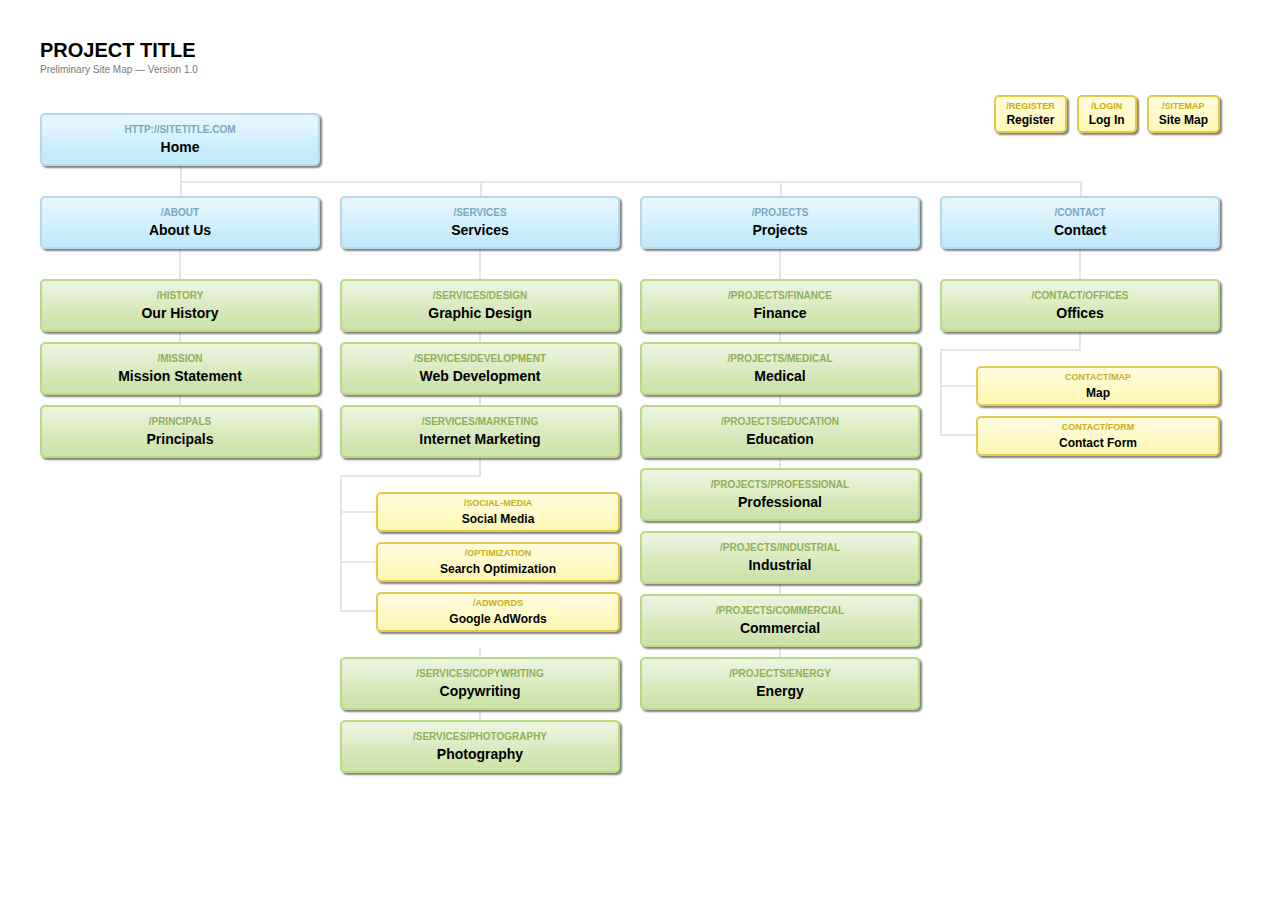
==== Prototype A/SlickmapCSS/index.html @ cb4efdad "Add Slickmap" ====
<!DOCTYPE html PUBLIC "-//W3C//DTD XHTML 1.0 Strict//EN"
	"http://www.w3.org/TR/xhtml1/DTD/xhtml1-strict.dtd">

<html xmlns="http://www.w3.org/1999/xhtml" xml:lang="en" lang="en">
<head>
	<meta http-equiv="Content-Type" content="text/html; charset=utf-8"/>
	<meta name="author" content="Matt Everson of Astuteo, LLC – http://astuteo.com/slickmap" />
	<title>SlickMap CSS</title>
	<link rel="stylesheet" type="text/css" media="screen, print" href="slickmap.css" />
</head>

<body>

	<div class="sitemap">
		
		<h1>Project Title</h1>
		<h2>Preliminary Site Map &mdash; Version 1.0</h2>
	
		<ul id="utilityNav">
			<li><a href="/register">Register</a></li>
			<li><a href="/login">Log In</a></li>
			<li><a href="/sitemap">Site Map</a></li>
		</ul>

		<ul id="primaryNav" class="col4">
			<li id="home"><a href="http://sitetitle.com">Home</a></li>
			<li><a href="/about">About Us</a>
				<ul>
					<li><a href="/history">Our History</a></li>
					<li><a href="/mission">Mission Statement</a></li>
					<li><a href="/principals">Principals</a></li>
				</ul>
			</li>
			<li><a href="/services">Services</a>
				<ul>
					<li><a href="/services/design">Graphic Design</a></li>
					<li><a href="/services/development">Web Development</a></li>
					<li><a href="/services/marketing">Internet Marketing</a>
						<ul>
							<li><a href="/social-media">Social Media</a></li>
							<li><a href="/optimization">Search Optimization</a></li>
							<li><a href="/adwords">Google AdWords</a></li>
						</ul>
					</li>
					<li><a href="/services/copywriting">Copywriting</a></li>
					<li><a href="/services/photography">Photography</a></li>
				</ul>
			</li>
			<li><a href="/projects">Projects</a>
				<ul>
					<li><a href="/projects/finance">Finance</a></li>
					<li><a href="/projects/medical">Medical</a></li>
					<li><a href="/projects/education">Education</a></li>
					<li><a href="/projects/professional">Professional</a></li>
					<li><a href="/projects/industrial">Industrial</a></li>
					<li><a href="/projects/commercial">Commercial</a></li>	
					<li><a href="/projects/energy">Energy</a></li>
				</ul>
			</li>
			<li><a href="/contact">Contact</a>
				<ul>
					<li><a href="/contact/offices">Offices</a>
						<ul>
							<li><a href="contact/map">Map</a></li>
							<li><a href="contact/form">Contact Form</a></li>
						</ul>
					</li>
				</ul>
			</li>	
		</ul>

	</div>
	
</body>

</html>
---- Prototype A/SlickmapCSS/slickmap.css ----
/* ------------------------------------------------------------
	Reset Styles (from meyerweb.com)
------------------------------------------------------------ */

html, body, div, span, applet, object, iframe,
h1, h2, h3, h4, h5, h6, p, blockquote, pre,
a, abbr, acronym, address, big, cite, code,
del, dfn, em, font, img, ins, kbd, q, s, samp,
small, strike, strong, sub, sup, tt, var,
dl, dt, dd, ol, ul, li,
fieldset, form, label, legend,
table, caption, tbody, tfoot, thead, tr, th, td {
	margin: 0;
	padding: 0;
	border: 0;
	outline: 0;
	font-weight: inherit;
	font-style: inherit;
	font-size: 100%;
	font-family: inherit;
	vertical-align: baseline;
}

/* ------------------------------------------------------------
	NUMBER OF COLUMNS: Adjust #primaryNav li to set the number
	of columns required in your site map. The default is 
	4 columns (25%). 5 columns would be 20%, 6 columns would 
	be 16.6%, etc. 
------------------------------------------------------------ */

#primaryNav li {
	width:25%;
}

#primaryNav li ul li {
	width:100% !important;
}

#primaryNav.col1 li { width:99.9%; }
#primaryNav.col2 li { width:50.0%; }
#primaryNav.col3 li { width:33.3%; }
#primaryNav.col4 li { width:25.0%; }
#primaryNav.col5 li { width:20.0%; }
#primaryNav.col6 li { width:16.6%; }
#primaryNav.col7 li { width:14.2%; }
#primaryNav.col8 li { width:12.5%; }
#primaryNav.col9 li { width:11.1%; }
#primaryNav.col10 li { width:10.0%; }

/* ------------------------------------------------------------
	General Styles
------------------------------------------------------------ */

body {
	background: white;
	color: black;
	padding: 40px;
	font-family: Gotham, Helvetica, Arial, sans-serif;
	font-size: 12px;
	line-height: 1;
}
.sitemap {
	margin: 0 0 40px 0;
	float: left;
	width: 100%;
}
h1 {
	font-weight: bold;
	text-transform: uppercase;
	font-size: 20px;
	margin: 0 0 5px 0;
}
h2 {
	font-family: "Lucida Grande", Verdana, sans-serif;
	font-size: 10px;
	color: #777777;
	margin: 0 0 20px 0;
}
a {
	text-decoration: none;
}
ol, ul {
	list-style: none;
}


/* ------------------------------------------------------------
	Site Map Styles
------------------------------------------------------------ */

/* --------	Top Level --------- */

#primaryNav {
	margin: 0;
	float: left;
	width: 100%;
}
#primaryNav #home {
	display: block;
	float: none;
	background: #ffffff url('images/L1-left.png') center bottom no-repeat;
	position: relative;
	z-index: 2;
	padding: 0 0 30px 0;
}
#primaryNav li {
	float: left;
	background: url('images/L1-center.png') center top no-repeat;
	padding: 30px 0;
	margin-top: -30px;
}
#primaryNav li a {
	margin: 0 20px 0 0;
	padding: 10px 0;
	display: block;
	font-size: 14px;
	font-weight: bold;
	text-align: center;
	color: black;	
	background: #c3eafb url('images/white-highlight.png') top left repeat-x;
	border: 2px solid #b5d9ea;
	-moz-border-radius: 5px;
	-webkit-border-radius: 5px;
	-webkit-box-shadow: rgba(0,0,0,0.5) 2px 2px 2px; 
	-moz-box-shadow: rgba(0,0,0,0.5) 2px 2px 2px; /* FF 3.5+ */	
}
#primaryNav li a:hover {
	background-color: #e2f4fd;
	border-color: #97bdcf;
}
#primaryNav li:last-child {
	background: url('images/L1-right.png') center top no-repeat;
}
a:link:before,
a:visited:before {
	content: " "attr(href)" ";
	display: block;
	text-transform: uppercase;
	font-size: 10px;
	margin-bottom: 5px;
	word-wrap: break-word;
}
#primaryNav li a:link:before,
#primaryNav li a:visited:before {
	color: #78a9c0;
}

/* --------	Second Level --------- */

#primaryNav li li {
	width: 100%;
	clear: left;
	margin-top: 0;
	padding: 10px 0 0 0;
	background: url('images/vertical-line.png') center bottom repeat-y;
}
#primaryNav li li a {
	background-color: #cee3ac;
	border-color: #b8da83;
}
#primaryNav li li a:hover {
	border-color: #94b75f;
	background-color: #e7f1d7;
}
#primaryNav li li:first-child {
	padding-top: 30px;
}
#primaryNav li li:last-child {
	background: url('images/vertical-line.png') center bottom repeat-y;
}
#primaryNav li li a:link:before,
#primaryNav li li a:visited:before {
	color: #8faf5c;
}

/* --------	Third Level --------- */

#primaryNav li li ul {
	margin: 10px 0 0 0;
	width: 100%;
	float: right;
	padding: 9px 0 10px 0;
	background: #ffffff url('images/L3-ul-top.png') center top no-repeat;
}
#primaryNav li li li {
	background: url('images/L3-center.png') left center no-repeat;
	padding: 5px 0;
}
#primaryNav li li li a {
	background-color: #fff7aa;
	border-color: #e3ca4b;
	font-size: 12px;
	padding: 5px 0;
	width: 80%;
	float: right;
}
#primaryNav li li li a:hover {
	background-color: #fffce5;
	border-color: #d1b62c;
}
#primaryNav li li li:first-child {
	padding: 15px 0 5px 0;
	background: url('images/L3-li-top.png') left center no-repeat;
}
#primaryNav li li li:last-child {
	background: url('images/L3-bottom.png') left center no-repeat;
}
#primaryNav li li li a:link:before,
#primaryNav li li li a:visited:before {
	color: #ccae14;
	font-size: 9px;
}


/* ------------------------------------------------------------
	Utility Navigation
------------------------------------------------------------ */

#utilityNav {
	float: right;
	max-width: 50%;
	margin-right: 10px;
}
#utilityNav li {
	float: left;
	margin-bottom: 10px;
}
#utilityNav li a {
	margin: 0 10px 0 0;
	padding: 5px 10px;
	display: block;	
	border: 2px solid #e3ca4b;
	font-size: 12px;
	font-weight: bold;
	text-align: center;
	color: black;
	background: #fff7aa url('images/white-highlight.png') top left repeat-x;
	-moz-border-radius: 5px;
	-webkit-border-radius: 5px;
	-webkit-box-shadow: rgba(0,0,0,0.5) 2px 2px 2px; 
	-moz-box-shadow: rgba(0,0,0,0.5) 2px 2px 2px; /* FF 3.5+ */	
}
#utilityNav li a:hover {
	background-color: #fffce5;
	border-color: #d1b62c;
}
#utilityNav li a:link:before,
#utilityNav li a:visited:before {
	color: #ccae14;
	font-size: 9px;
	margin-bottom: 3px;
}
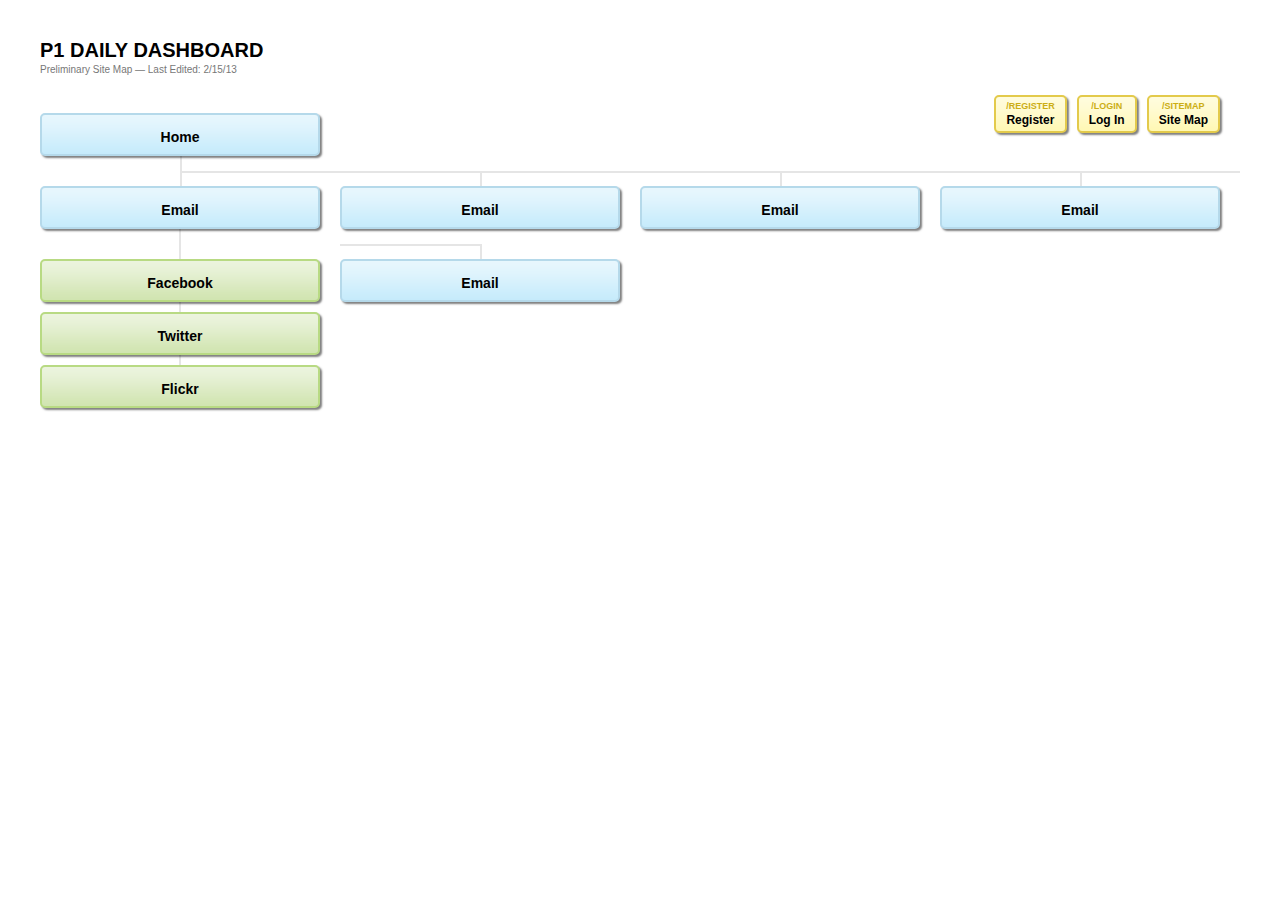
==== commit f5010c22: "update" ====
--- a/Prototype A/SlickmapCSS/index.html
+++ b/Prototype A/SlickmapCSS/index.html
@@ -13,8 +13,8 @@
 
 	<div class="sitemap">
 		
-		<h1>Project Title</h1>
-		<h2>Preliminary Site Map &mdash; Version 1.0</h2>
+		<h1>P1 Daily Dashboard</h1>
+		<h2>Preliminary Site Map &mdash; Last Edited: 2/15/13</h2>
 	
 		<ul id="utilityNav">
 			<li><a href="/register">Register</a></li>
@@ -23,50 +23,18 @@
 		</ul>
 
 		<ul id="primaryNav" class="col4">
-			<li id="home"><a href="http://sitetitle.com">Home</a></li>
-			<li><a href="/about">About Us</a>
+			<li id="home"><a href="">Home</a></li>
+			<li><a href="">Email</a>
 				<ul>
-					<li><a href="/history">Our History</a></li>
-					<li><a href="/mission">Mission Statement</a></li>
-					<li><a href="/principals">Principals</a></li>
+					<li><a href="">Facebook</a></li>
+					<li><a href="">Twitter</a></li>
+					<li><a href="">Flickr</a></li>
 				</ul>
 			</li>
-			<li><a href="/services">Services</a>
-				<ul>
-					<li><a href="/services/design">Graphic Design</a></li>
-					<li><a href="/services/development">Web Development</a></li>
-					<li><a href="/services/marketing">Internet Marketing</a>
-						<ul>
-							<li><a href="/social-media">Social Media</a></li>
-							<li><a href="/optimization">Search Optimization</a></li>
-							<li><a href="/adwords">Google AdWords</a></li>
-						</ul>
-					</li>
-					<li><a href="/services/copywriting">Copywriting</a></li>
-					<li><a href="/services/photography">Photography</a></li>
-				</ul>
-			</li>
-			<li><a href="/projects">Projects</a>
-				<ul>
-					<li><a href="/projects/finance">Finance</a></li>
-					<li><a href="/projects/medical">Medical</a></li>
-					<li><a href="/projects/education">Education</a></li>
-					<li><a href="/projects/professional">Professional</a></li>
-					<li><a href="/projects/industrial">Industrial</a></li>
-					<li><a href="/projects/commercial">Commercial</a></li>	
-					<li><a href="/projects/energy">Energy</a></li>
-				</ul>
-			</li>
-			<li><a href="/contact">Contact</a>
-				<ul>
-					<li><a href="/contact/offices">Offices</a>
-						<ul>
-							<li><a href="contact/map">Map</a></li>
-							<li><a href="contact/form">Contact Form</a></li>
-						</ul>
-					</li>
-				</ul>
-			</li>	
+			<li><a href="">Email</a></li>
+			<li><a href="">Email</a></li>
+			<li><a href="">Email</a></li>
+			<li><a href="">Email</a></li>
 		</ul>
 
 	</div>
